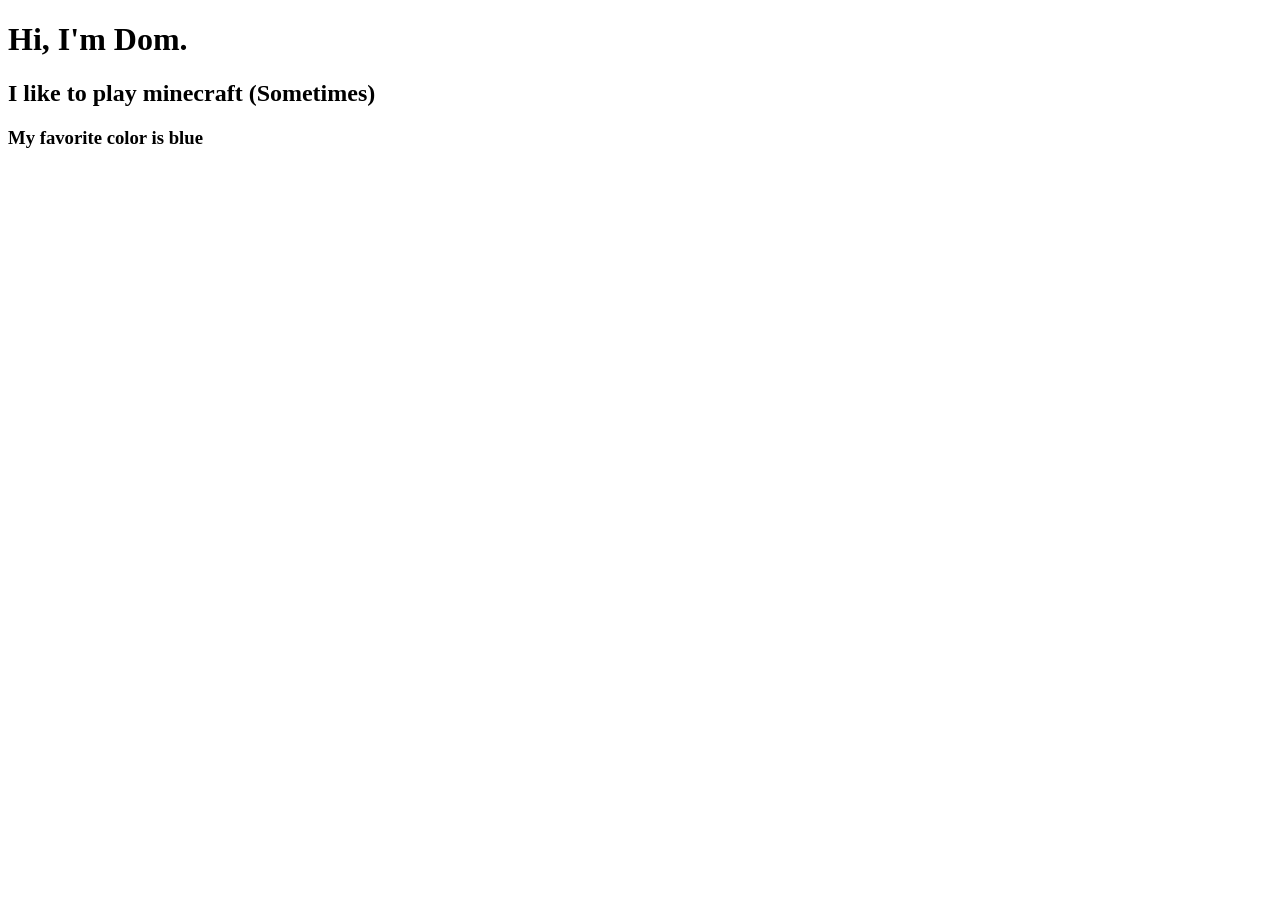
==== Dom.html @ 6c3d0da5 "hi" ====
<!DOCTYPE html>
<html lang="en">
<head>
    <meta charset="UTF-8">
    <meta name="viewport" content="width=device-width, initial-scale=1.0">
    <title>Dom</title>
</head>
<body>
    <h1>Hi, I'm Dom.</h1>
    <h2>I like to play minecraft (Sometimes) </h2>
    <h3>My favorite color is blue</h3>
</body>
</html>
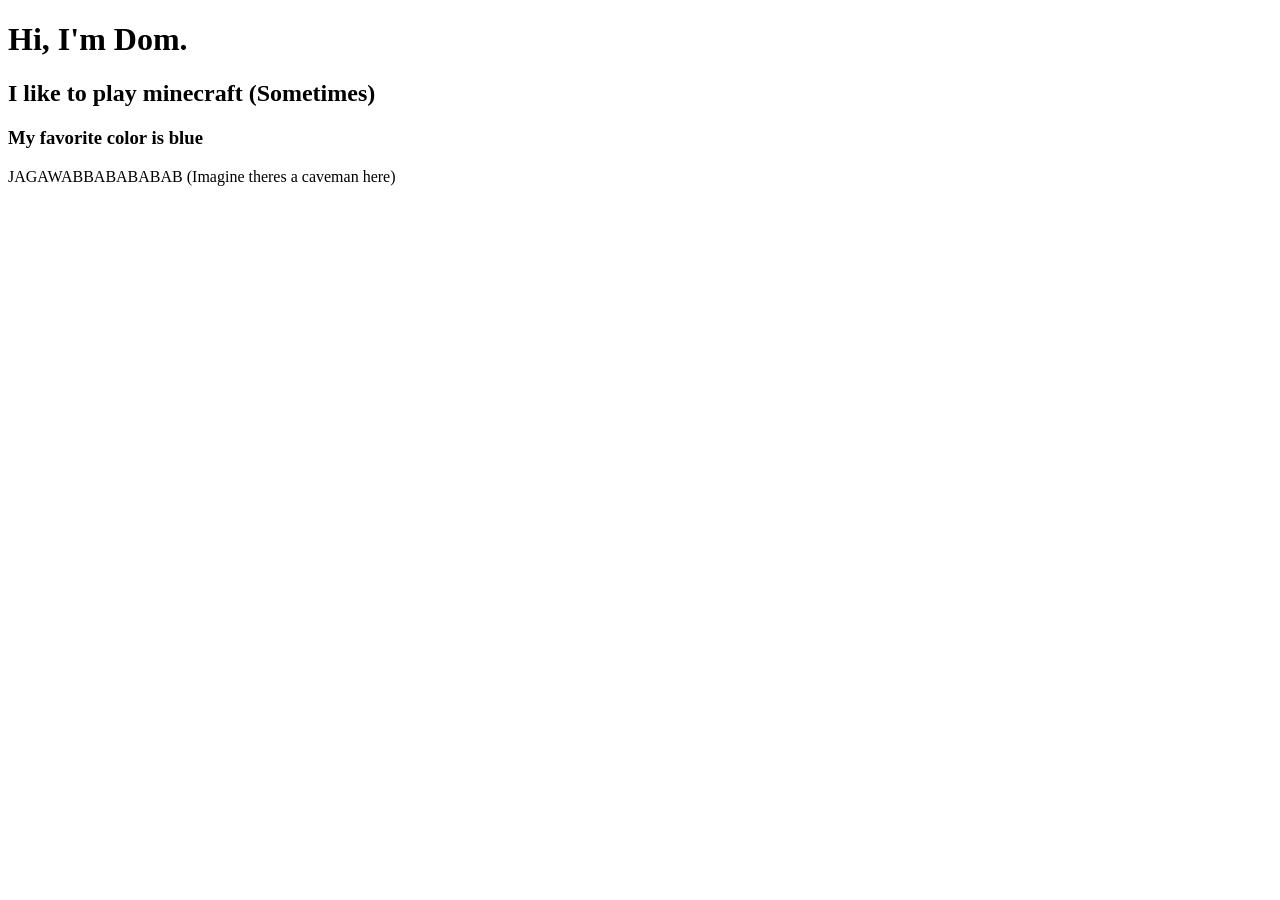
==== commit 9b2f0abd: "caveman added" ====
--- a/Dom.html
+++ b/Dom.html
@@ -9,5 +9,6 @@
     <h1>Hi, I'm Dom.</h1>
     <h2>I like to play minecraft (Sometimes) </h2>
     <h3>My favorite color is blue</h3>
+    <p>JAGAWABBABABABAB (Imagine theres a caveman here)</p>
 </body>
 </html>
